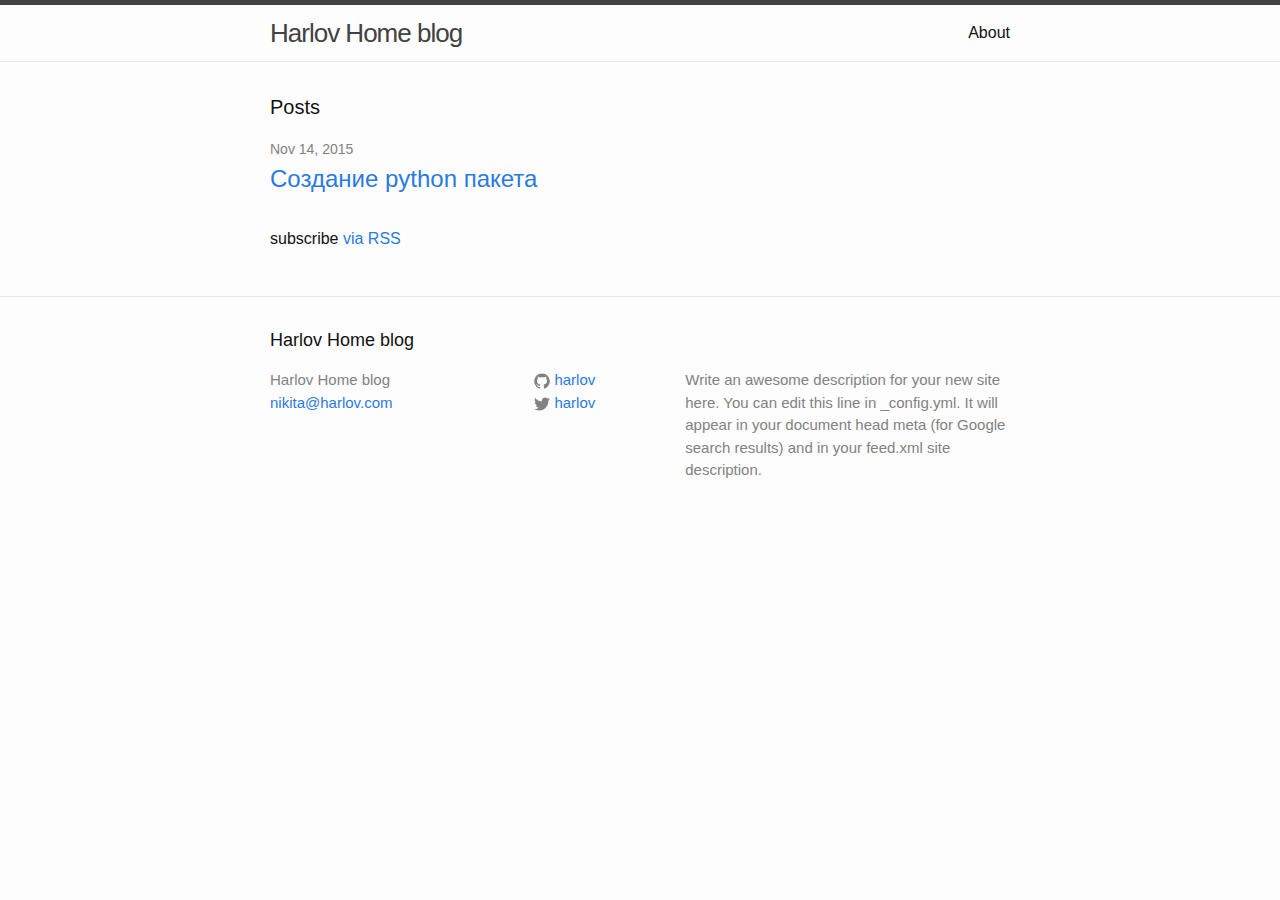
==== index.html @ d812e180 "first post" ====
<!DOCTYPE html>
<html>

  <head>
    <meta charset="utf-8">
    <meta name="viewport" content="width=device-width initial-scale=1" />
    <meta http-equiv="X-UA-Compatible" content="IE=edge">

    <title>Harlov Home blog</title>
    <meta name="description" content="Write an awesome description for your new site here. You can edit this line in _config.yml. It will appear in your document head meta (for Google search results) and in your feed.xml site description.
">

    <link rel="stylesheet" href="/css/main.css">
    <link rel="canonical" href="http://harlov.github.io/">
</head>


  <body>

    <header class="site-header">

  <div class="wrapper">

    <a class="site-title" href="/">Harlov Home blog</a>

    <nav class="site-nav">
      <a href="#" class="menu-icon">
        <svg viewBox="0 0 18 15">
          <path fill="#424242" d="M18,1.484c0,0.82-0.665,1.484-1.484,1.484H1.484C0.665,2.969,0,2.304,0,1.484l0,0C0,0.665,0.665,0,1.484,0 h15.031C17.335,0,18,0.665,18,1.484L18,1.484z"/>
          <path fill="#424242" d="M18,7.516C18,8.335,17.335,9,16.516,9H1.484C0.665,9,0,8.335,0,7.516l0,0c0-0.82,0.665-1.484,1.484-1.484 h15.031C17.335,6.031,18,6.696,18,7.516L18,7.516z"/>
          <path fill="#424242" d="M18,13.516C18,14.335,17.335,15,16.516,15H1.484C0.665,15,0,14.335,0,13.516l0,0 c0-0.82,0.665-1.484,1.484-1.484h15.031C17.335,12.031,18,12.696,18,13.516L18,13.516z"/>
        </svg>
      </a>

      <div class="trigger">
        
          
          <a class="page-link" href="/about/">About</a>
          
        
          
        
          
        
          
        
      </div>
    </nav>

  </div>

</header>


    <div class="page-content">
      <div class="wrapper">
        <div class="home">

  <h1 class="page-heading">Posts</h1>

  <ul class="post-list">
    
      <li>
        <span class="post-meta">Nov 14, 2015</span>

        <h2>
          <a class="post-link" href="/python/pip/2015/11/14/python-create-packet.html">Создание python пакета</a>
        </h2>
      </li>
    
  </ul>

  <p class="rss-subscribe">subscribe <a href="/feed.xml">via RSS</a></p>

</div>

      </div>
    </div>

    <footer class="site-footer">

  <div class="wrapper">

    <h2 class="footer-heading">Harlov Home blog</h2>

    <div class="footer-col-wrapper">
      <div class="footer-col  footer-col-1">
        <ul class="contact-list">
          <li>Harlov Home blog</li>
          <li><a href="mailto:nikita@harlov.com">nikita@harlov.com</a></li>
        </ul>
      </div>

      <div class="footer-col  footer-col-2">
        <ul class="social-media-list">
          
          <li>
            <a href="https://github.com/harlov">
              <span class="icon  icon--github">
                <svg viewBox="0 0 16 16">
                  <path fill="#828282" d="M7.999,0.431c-4.285,0-7.76,3.474-7.76,7.761 c0,3.428,2.223,6.337,5.307,7.363c0.388,0.071,0.53-0.168,0.53-0.374c0-0.184-0.007-0.672-0.01-1.32 c-2.159,0.469-2.614-1.04-2.614-1.04c-0.353-0.896-0.862-1.135-0.862-1.135c-0.705-0.481,0.053-0.472,0.053-0.472 c0.779,0.055,1.189,0.8,1.189,0.8c0.692,1.186,1.816,0.843,2.258,0.645c0.071-0.502,0.271-0.843,0.493-1.037 C4.86,11.425,3.049,10.76,3.049,7.786c0-0.847,0.302-1.54,0.799-2.082C3.768,5.507,3.501,4.718,3.924,3.65 c0,0,0.652-0.209,2.134,0.796C6.677,4.273,7.34,4.187,8,4.184c0.659,0.003,1.323,0.089,1.943,0.261 c1.482-1.004,2.132-0.796,2.132-0.796c0.423,1.068,0.157,1.857,0.077,2.054c0.497,0.542,0.798,1.235,0.798,2.082 c0,2.981-1.814,3.637-3.543,3.829c0.279,0.24,0.527,0.713,0.527,1.437c0,1.037-0.01,1.874-0.01,2.129 c0,0.208,0.14,0.449,0.534,0.373c3.081-1.028,5.302-3.935,5.302-7.362C15.76,3.906,12.285,0.431,7.999,0.431z"/>
                </svg>
              </span>

              <span class="username">harlov</span>
            </a>
          </li>
          

          
          <li>
            <a href="https://twitter.com/harlov">
              <span class="icon  icon--twitter">
                <svg viewBox="0 0 16 16">
                  <path fill="#828282" d="M15.969,3.058c-0.586,0.26-1.217,0.436-1.878,0.515c0.675-0.405,1.194-1.045,1.438-1.809
                  c-0.632,0.375-1.332,0.647-2.076,0.793c-0.596-0.636-1.446-1.033-2.387-1.033c-1.806,0-3.27,1.464-3.27,3.27 c0,0.256,0.029,0.506,0.085,0.745C5.163,5.404,2.753,4.102,1.14,2.124C0.859,2.607,0.698,3.168,0.698,3.767 c0,1.134,0.577,2.135,1.455,2.722C1.616,6.472,1.112,6.325,0.671,6.08c0,0.014,0,0.027,0,0.041c0,1.584,1.127,2.906,2.623,3.206 C3.02,9.402,2.731,9.442,2.433,9.442c-0.211,0-0.416-0.021-0.615-0.059c0.416,1.299,1.624,2.245,3.055,2.271 c-1.119,0.877-2.529,1.4-4.061,1.4c-0.264,0-0.524-0.015-0.78-0.046c1.447,0.928,3.166,1.469,5.013,1.469 c6.015,0,9.304-4.983,9.304-9.304c0-0.142-0.003-0.283-0.009-0.423C14.976,4.29,15.531,3.714,15.969,3.058z"/>
                </svg>
              </span>

              <span class="username">harlov</span>
            </a>
          </li>
          
        </ul>
      </div>

      <div class="footer-col  footer-col-3">
        <p class="text">Write an awesome description for your new site here. You can edit this line in _config.yml. It will appear in your document head meta (for Google search results) and in your feed.xml site description.
</p>
      </div>
    </div>

  </div>

</footer>


  </body>

</html>
---- css/main.css ----
/**
 * Reset some basic elements
 */
body, h1, h2, h3, h4, h5, h6,
p, blockquote, pre, hr,
dl, dd, ol, ul, figure {
  margin: 0;
  padding: 0; }

/**
 * Basic styling
 */
body {
  font-family: Helvetica, Arial, sans-serif;
  font-size: 16px;
  line-height: 1.5;
  font-weight: 300;
  color: #111;
  background-color: #fdfdfd;
  -webkit-text-size-adjust: 100%; }

/**
 * Set `margin-bottom` to maintain vertical rhythm
 */
h1, h2, h3, h4, h5, h6,
p, blockquote, pre,
ul, ol, dl, figure,
.highlight {
  margin-bottom: 15px; }

/**
 * Images
 */
img {
  max-width: 100%;
  vertical-align: middle; }

/**
 * Figures
 */
figure > img {
  display: block; }

figcaption {
  font-size: 14px; }

/**
 * Lists
 */
ul, ol {
  margin-left: 30px; }

li > ul,
li > ol {
  margin-bottom: 0; }

/**
 * Headings
 */
h1, h2, h3, h4, h5, h6 {
  font-weight: 300; }

/**
 * Links
 */
a {
  color: #2a7ae2;
  text-decoration: none; }
  a:visited {
    color: #1756a9; }
  a:hover {
    color: #111;
    text-decoration: underline; }

/**
 * Blockquotes
 */
blockquote {
  color: #828282;
  border-left: 4px solid #e8e8e8;
  padding-left: 15px;
  font-size: 18px;
  letter-spacing: -1px;
  font-style: italic; }
  blockquote > :last-child {
    margin-bottom: 0; }

/**
 * Code formatting
 */
pre,
code {
  font-size: 15px;
  border: 1px solid #e8e8e8;
  border-radius: 3px;
  background-color: #eef; }

code {
  padding: 1px 5px; }

pre {
  padding: 8px 12px;
  overflow-x: scroll; }
  pre > code {
    border: 0;
    padding-right: 0;
    padding-left: 0; }

/**
 * Wrapper
 */
.wrapper {
  max-width: -webkit-calc(800px - (30px * 2));
  max-width: calc(800px - (30px * 2));
  margin-right: auto;
  margin-left: auto;
  padding-right: 30px;
  padding-left: 30px; }
  @media screen and (max-width: 800px) {
    .wrapper {
      max-width: -webkit-calc(800px - (30px));
      max-width: calc(800px - (30px));
      padding-right: 15px;
      padding-left: 15px; } }

/**
 * Clearfix
 */
.wrapper:after, .footer-col-wrapper:after {
  content: "";
  display: table;
  clear: both; }

/**
 * Icons
 */
.icon > svg {
  display: inline-block;
  width: 16px;
  height: 16px;
  vertical-align: middle; }
  .icon > svg path {
    fill: #828282; }

/**
 * Site header
 */
.site-header {
  border-top: 5px solid #424242;
  border-bottom: 1px solid #e8e8e8;
  min-height: 56px;
  position: relative; }

.site-title {
  font-size: 26px;
  line-height: 56px;
  letter-spacing: -1px;
  margin-bottom: 0;
  float: left; }
  .site-title, .site-title:visited {
    color: #424242; }

.site-nav {
  float: right;
  line-height: 56px; }
  .site-nav .menu-icon {
    display: none; }
  .site-nav .page-link {
    color: #111;
    line-height: 1.5; }
    .site-nav .page-link:not(:first-child) {
      margin-left: 20px; }
  @media screen and (max-width: 600px) {
    .site-nav {
      position: absolute;
      top: 9px;
      right: 30px;
      background-color: #fdfdfd;
      border: 1px solid #e8e8e8;
      border-radius: 5px;
      text-align: right; }
      .site-nav .menu-icon {
        display: block;
        float: right;
        width: 36px;
        height: 26px;
        line-height: 0;
        padding-top: 10px;
        text-align: center; }
        .site-nav .menu-icon > svg {
          width: 18px;
          height: 15px; }
          .site-nav .menu-icon > svg path {
            fill: #424242; }
      .site-nav .trigger {
        clear: both;
        display: none; }
      .site-nav:hover .trigger {
        display: block;
        padding-bottom: 5px; }
      .site-nav .page-link {
        display: block;
        padding: 5px 10px; } }

/**
 * Site footer
 */
.site-footer {
  border-top: 1px solid #e8e8e8;
  padding: 30px 0; }

.footer-heading {
  font-size: 18px;
  margin-bottom: 15px; }

.contact-list,
.social-media-list {
  list-style: none;
  margin-left: 0; }

.footer-col-wrapper {
  font-size: 15px;
  color: #828282;
  margin-left: -15px; }

.footer-col {
  float: left;
  margin-bottom: 15px;
  padding-left: 15px; }

.footer-col-1 {
  width: -webkit-calc(35% - (30px / 2));
  width: calc(35% - (30px / 2)); }

.footer-col-2 {
  width: -webkit-calc(20% - (30px / 2));
  width: calc(20% - (30px / 2)); }

.footer-col-3 {
  width: -webkit-calc(45% - (30px / 2));
  width: calc(45% - (30px / 2)); }

@media screen and (max-width: 800px) {
  .footer-col-1,
  .footer-col-2 {
    width: -webkit-calc(50% - (30px / 2));
    width: calc(50% - (30px / 2)); }

  .footer-col-3 {
    width: -webkit-calc(100% - (30px / 2));
    width: calc(100% - (30px / 2)); } }
@media screen and (max-width: 600px) {
  .footer-col {
    float: none;
    width: -webkit-calc(100% - (30px / 2));
    width: calc(100% - (30px / 2)); } }
/**
 * Page content
 */
.page-content {
  padding: 30px 0; }

.page-heading {
  font-size: 20px; }

.post-list {
  margin-left: 0;
  list-style: none; }
  .post-list > li {
    margin-bottom: 30px; }

.post-meta {
  font-size: 14px;
  color: #828282; }

.post-link {
  display: block;
  font-size: 24px; }

/**
 * Posts
 */
.post-header {
  margin-bottom: 30px; }

.post-title {
  font-size: 42px;
  letter-spacing: -1px;
  line-height: 1; }
  @media screen and (max-width: 800px) {
    .post-title {
      font-size: 36px; } }

.post-content {
  margin-bottom: 30px; }
  .post-content h2 {
    font-size: 32px; }
    @media screen and (max-width: 800px) {
      .post-content h2 {
        font-size: 28px; } }
  .post-content h3 {
    font-size: 26px; }
    @media screen and (max-width: 800px) {
      .post-content h3 {
        font-size: 22px; } }
  .post-content h4 {
    font-size: 20px; }
    @media screen and (max-width: 800px) {
      .post-content h4 {
        font-size: 18px; } }

/**
 * Syntax highlighting styles
 */
.highlight {
  background: #fff; }
  .highlight .c {
    color: #998;
    font-style: italic; }
  .highlight .err {
    color: #a61717;
    background-color: #e3d2d2; }
  .highlight .k {
    font-weight: bold; }
  .highlight .o {
    font-weight: bold; }
  .highlight .cm {
    color: #998;
    font-style: italic; }
  .highlight .cp {
    color: #999;
    font-weight: bold; }
  .highlight .c1 {
    color: #998;
    font-style: italic; }
  .highlight .cs {
    color: #999;
    font-weight: bold;
    font-style: italic; }
  .highlight .gd {
    color: #000;
    background-color: #fdd; }
  .highlight .gd .x {
    color: #000;
    background-color: #faa; }
  .highlight .ge {
    font-style: italic; }
  .highlight .gr {
    color: #a00; }
  .highlight .gh {
    color: #999; }
  .highlight .gi {
    color: #000;
    background-color: #dfd; }
  .highlight .gi .x {
    color: #000;
    background-color: #afa; }
  .highlight .go {
    color: #888; }
  .highlight .gp {
    color: #555; }
  .highlight .gs {
    font-weight: bold; }
  .highlight .gu {
    color: #aaa; }
  .highlight .gt {
    color: #a00; }
  .highlight .kc {
    font-weight: bold; }
  .highlight .kd {
    font-weight: bold; }
  .highlight .kp {
    font-weight: bold; }
  .highlight .kr {
    font-weight: bold; }
  .highlight .kt {
    color: #458;
    font-weight: bold; }
  .highlight .m {
    color: #099; }
  .highlight .s {
    color: #d14; }
  .highlight .na {
    color: #008080; }
  .highlight .nb {
    color: #0086B3; }
  .highlight .nc {
    color: #458;
    font-weight: bold; }
  .highlight .no {
    color: #008080; }
  .highlight .ni {
    color: #800080; }
  .highlight .ne {
    color: #900;
    font-weight: bold; }
  .highlight .nf {
    color: #900;
    font-weight: bold; }
  .highlight .nn {
    color: #555; }
  .highlight .nt {
    color: #000080; }
  .highlight .nv {
    color: #008080; }
  .highlight .ow {
    font-weight: bold; }
  .highlight .w {
    color: #bbb; }
  .highlight .mf {
    color: #099; }
  .highlight .mh {
    color: #099; }
  .highlight .mi {
    color: #099; }
  .highlight .mo {
    color: #099; }
  .highlight .sb {
    color: #d14; }
  .highlight .sc {
    color: #d14; }
  .highlight .sd {
    color: #d14; }
  .highlight .s2 {
    color: #d14; }
  .highlight .se {
    color: #d14; }
  .highlight .sh {
    color: #d14; }
  .highlight .si {
    color: #d14; }
  .highlight .sx {
    color: #d14; }
  .highlight .sr {
    color: #009926; }
  .highlight .s1 {
    color: #d14; }
  .highlight .ss {
    color: #990073; }
  .highlight .bp {
    color: #999; }
  .highlight .vc {
    color: #008080; }
  .highlight .vg {
    color: #008080; }
  .highlight .vi {
    color: #008080; }
  .highlight .il {
    color: #099; }
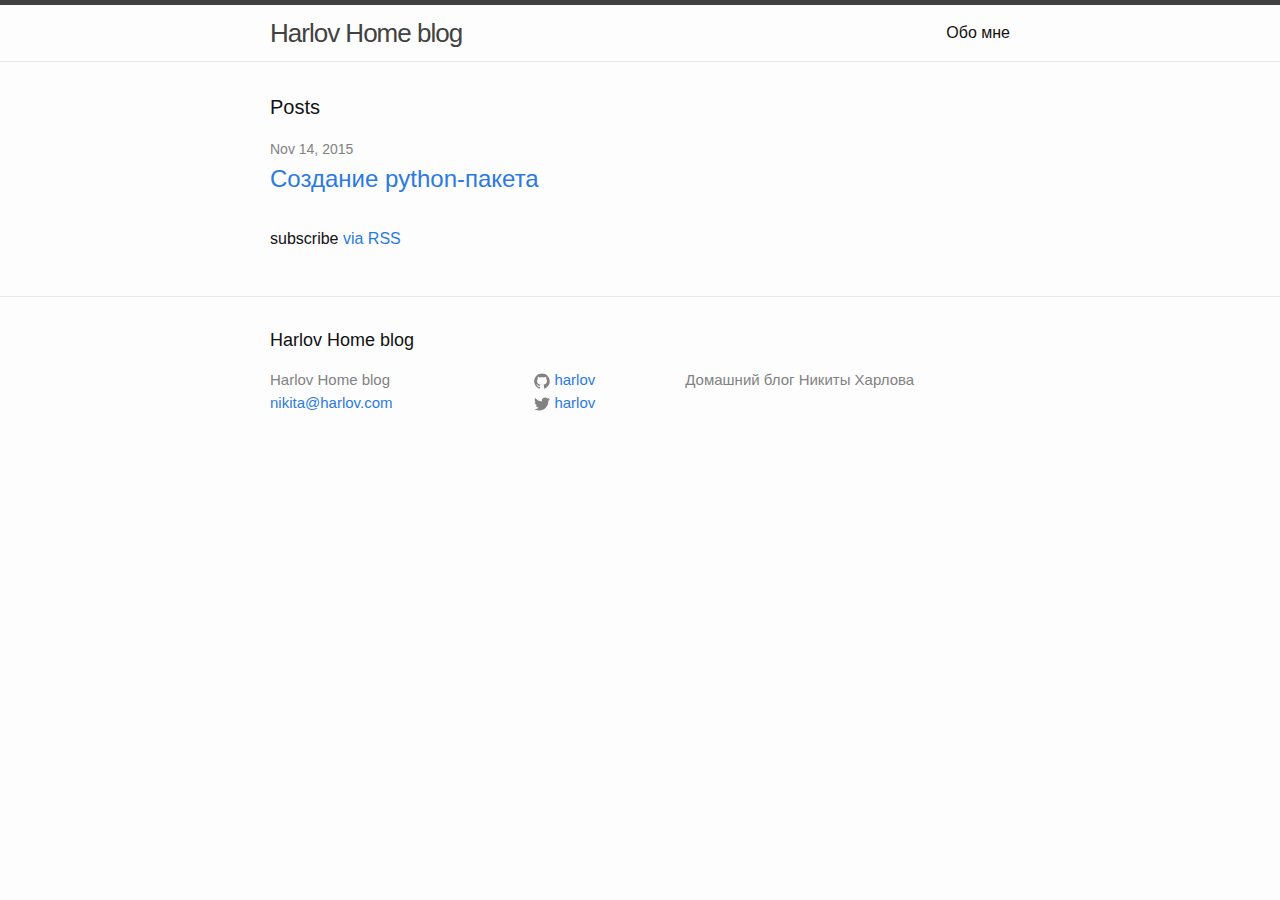
==== commit 6678d90e: "+" ====
--- a/index.html
+++ b/index.html
@@ -7,16 +7,42 @@
     <meta http-equiv="X-UA-Compatible" content="IE=edge">
 
     <title>Harlov Home blog</title>
-    <meta name="description" content="Write an awesome description for your new site here. You can edit this line in _config.yml. It will appear in your document head meta (for Google search results) and in your feed.xml site description.
-">
+    <meta name="description" content="Домашний блог Никиты Харлова">
 
     <link rel="stylesheet" href="/css/main.css">
-    <link rel="canonical" href="http://harlov.github.io/">
+    <link rel="canonical" href="http://blog.harlov.com/">
 </head>
 
 
   <body>
+    <!-- Yandex.Metrika counter -->
+<script type="text/javascript">
+    (function (d, w, c) {
+        (w[c] = w[c] || []).push(function() {
+            try {
+                w.yaCounter33596149 = new Ya.Metrika({
+                    id:33596149,
+                    clickmap:true,
+                    trackLinks:true,
+                    accurateTrackBounce:true
+                });
+            } catch(e) { }
+        });
 
+        var n = d.getElementsByTagName("script")[0],
+            s = d.createElement("script"),
+            f = function () { n.parentNode.insertBefore(s, n); };
+        s.type = "text/javascript";
+        s.async = true;
+        s.src = "https://mc.yandex.ru/metrika/watch.js";
+
+        if (w.opera == "[object Opera]") {
+            d.addEventListener("DOMContentLoaded", f, false);
+        } else { f(); }
+    })(document, window, "yandex_metrika_callbacks");
+</script>
+<noscript><div><img src="https://mc.yandex.ru/watch/33596149" style="position:absolute; left:-9999px;" alt="" /></div></noscript>
+<!-- /Yandex.Metrika counter -->
     <header class="site-header">
 
   <div class="wrapper">
@@ -35,7 +61,7 @@
       <div class="trigger">
         
           
-          <a class="page-link" href="/about/">About</a>
+          <a class="page-link" href="/about/">Обо мне</a>
           
         
           
@@ -64,7 +90,7 @@
         <span class="post-meta">Nov 14, 2015</span>
 
         <h2>
-          <a class="post-link" href="/python/pip/2015/11/14/python-create-packet.html">Создание python пакета</a>
+          <a class="post-link" href="/python/pip/2015/11/14/python-create-packet.html">Создание python-пакета</a>
         </h2>
       </li>
     
@@ -125,8 +151,7 @@
       </div>
 
       <div class="footer-col  footer-col-3">
-        <p class="text">Write an awesome description for your new site here. You can edit this line in _config.yml. It will appear in your document head meta (for Google search results) and in your feed.xml site description.
-</p>
+        <p class="text">Домашний блог Никиты Харлова</p>
       </div>
     </div>
 
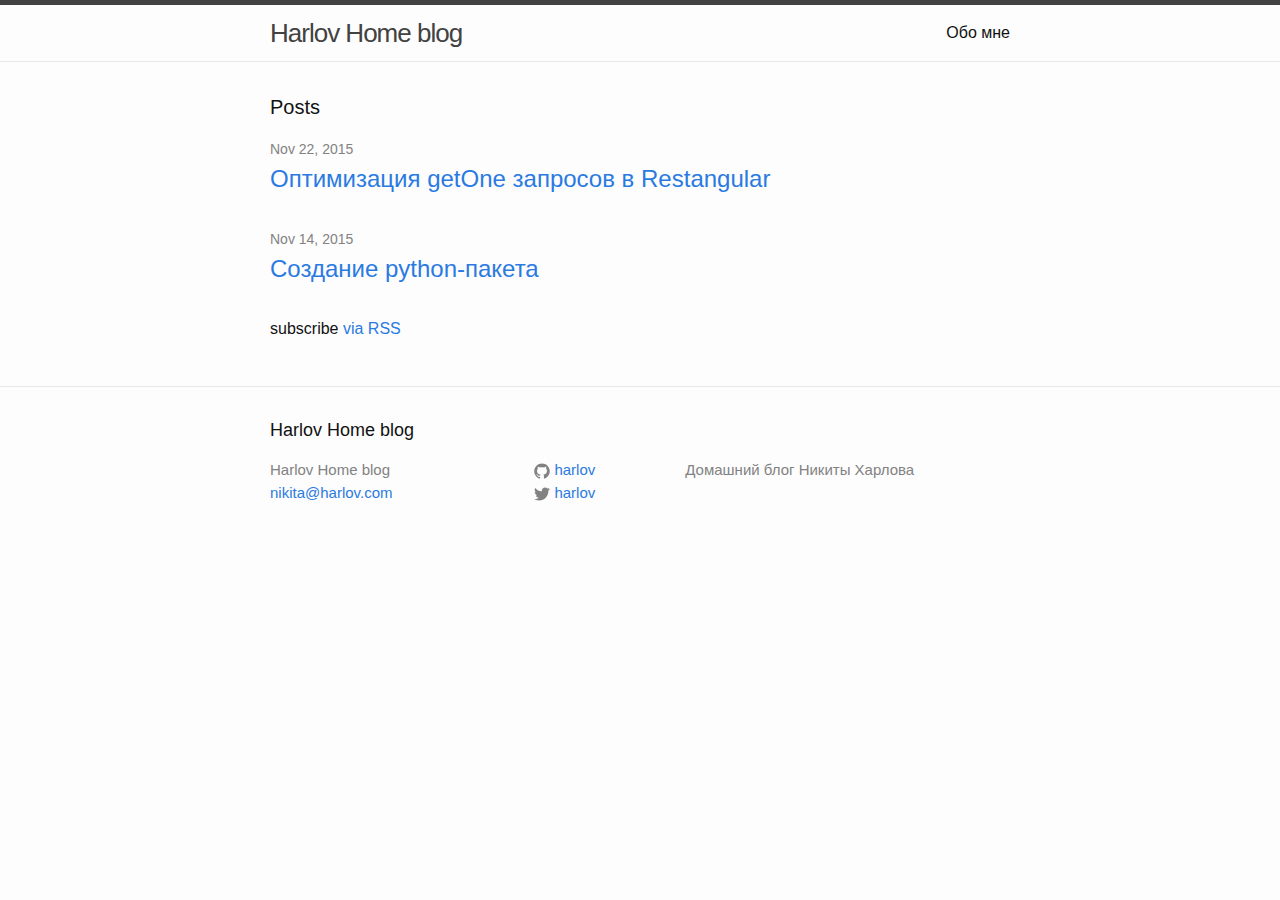
==== commit fa0473ae: "add post optiome getOne in restangular" ====
--- a/index.html
+++ b/index.html
@@ -87,6 +87,14 @@
   <ul class="post-list">
     
       <li>
+        <span class="post-meta">Nov 22, 2015</span>
+
+        <h2>
+          <a class="post-link" href="/javascript/angular/2015/11/22/optimize-restangular-getone-requests.html">Оптимизация getOne запросов в Restangular</a>
+        </h2>
+      </li>
+    
+      <li>
         <span class="post-meta">Nov 14, 2015</span>
 
         <h2>
